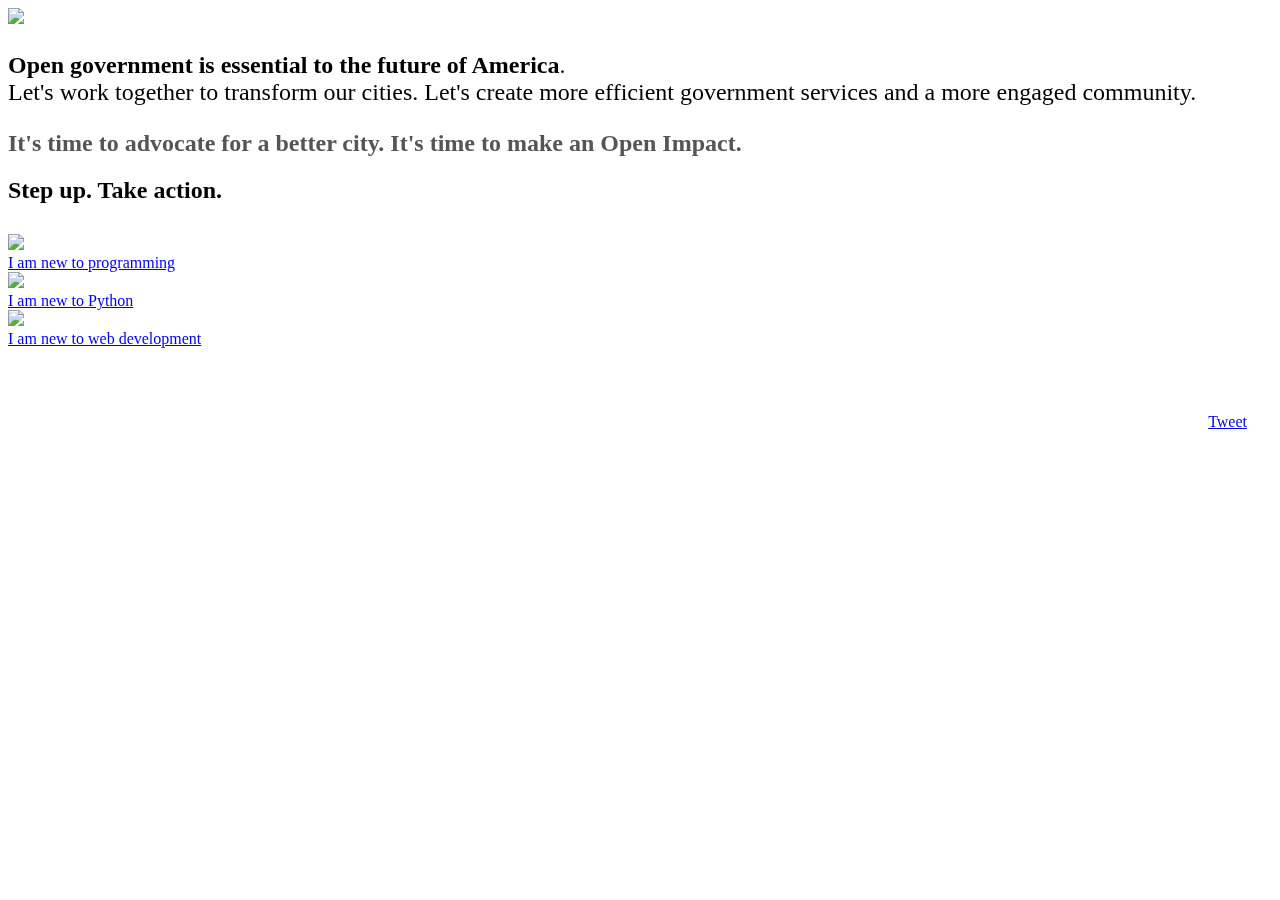
==== index.html @ 63b015a1 "Stolen from code for america brigade" ====
<!DOCTYPE html>
  <head>
    <script type="text/javascript">var _sf_startpt=(new Date()).getTime()</script>
    <title>The Code for America Brigade | Open Impact | Citizen</title>
    <meta name="description" content="The Code for America Brigade connects passionate technologists in their communities to work together to deploy reusable civic apps.">
    <link href="assets/bootstrap.css" media="all" rel="stylesheet" type="text/css" />
    <script src="assets/bootstrap.js" type="text/javascript"></script>
    <meta content="authenticity_token" name="csrf-param" />
<meta content="aSlC7ByDuvZZAYZvg/FeXRZXdkuIg1e4A2gj3gUtZjQ=" name="csrf-token" />
    <link href="/favicon.ico" rel="shortcut icon" type="image/vnd.microsoft.icon" />
    <script type="text/javascript">

  var _gaq = _gaq || [];
  _gaq.push(['_setAccount', 'UA-20825280-5']);
  _gaq.push(['_trackPageview']);

  (function() {
    var ga = document.createElement('script'); ga.type = 'text/javascript'; ga.async = true;
    ga.src = ('https:' == document.location.protocol ? 'https://ssl' : 'http://www') + '.google-analytics.com/ga.js';
    var s = document.getElementsByTagName('script')[0]; s.parentNode.insertBefore(ga, s);
  })();

</script>
  </head>


<div class="row">
  <div class="span12">
    <img src="/assets/openimpact/main_banner.png">
  </div>
</div><!--row-->

<div class="hero">
    <p style="font-size:24px;"><b>Open government is essential to the future of America</b>.<br />Let's work together to transform our cities. Let's create more efficient government services and a more engaged community.</p>

    <h2 style="color: #555;margin-top:10px;">It's time to advocate for a better city. It's time to make an Open Impact.</h2>
</div>

<div class="row">
  <div class="span12">
    <h2 class="stepup">Step up. Take action.</h2>
  </div>
</div>

<div class="row" style="margin-top:30px;">
  <div class="span12">
    <div class="row">
      <div class="span6">
        <a href="new_programming.html" class="btn massive"><img src="/assets/openimpact/flag.png" width="150px" ><br />I am new to programming</a>
      </div>

      <div class="span6">
        <a href="new_python.html" class="btn massive"><img src="/assets/openimpact/gov.png" class="gov"><br />I am new to Python</a>
      </div>

      <div class="span6">
        <a href="new_web.html" class="btn massive"><img src="/assets/openimpact/gov.png" class="gov"><br />I am new to web development</a>
      </div>
	  
    </div>
  </div>
</div>

<div class="hero" style="padding: 25px;height: 25px;margin: 40px 0 0 0;">
  <div style="float:left;">
    <iframe src="//www.facebook.com/plugins/like.php?href=http%3A%2F%2Fbrigade.codeforamerica.org%2Fpages%2Fopenimpact&amp;send=false&amp;layout=standard&amp;width=450&amp;show_faces=true&amp;action=like&amp;colorscheme=light&amp;font&amp;height=80&amp;appId=119332528172230" scrolling="no" frameborder="0" style="border:none; overflow:hidden; width:450px; height:80px;" allowTransparency="true"></iframe>
  </div>
  <div style="float:right;">
    <a href="https://twitter.com/share" class="twitter-share-button" data-lang="en" data-text="Check out #OpenImpact. Tools for residents & local leaders to bring #opengov to their cities." data-size="large" data-url="http://OpenImpact.us">Tweet</a>
    <script>!function(d,s,id){var js,fjs=d.getElementsByTagName(s)[0];if(!d.getElementById(id)){js=d.createElement(s);js.id=id;js.src="//platform.twitter.com/widgets.js";fjs.parentNode.insertBefore(js,fjs);}}(document,"script","twitter-wjs");</script>
  </div>
</div>
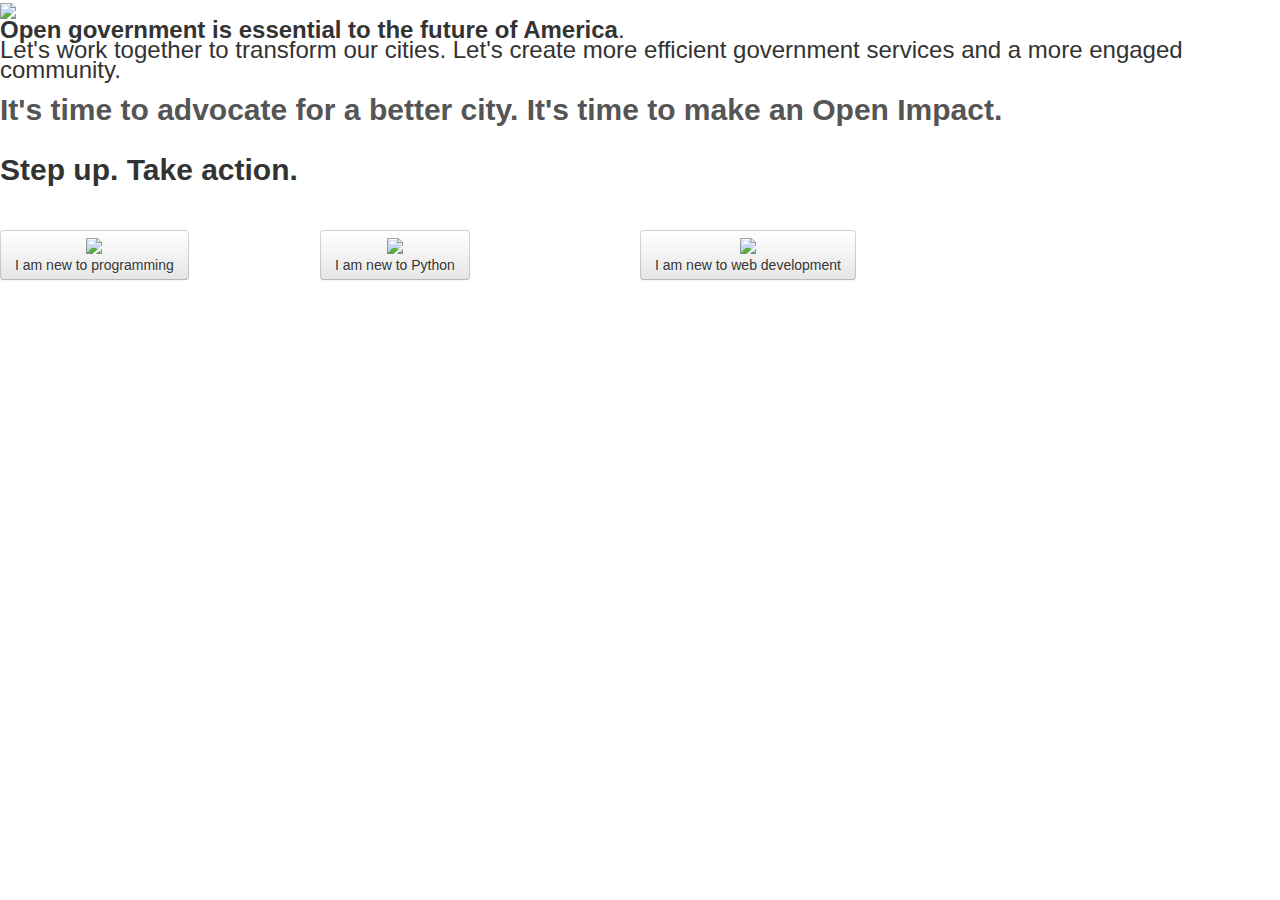
==== commit dfceb48a: "fixed conflict" ====
--- a/index.html
+++ b/index.html
@@ -5,25 +5,10 @@
     <meta name="description" content="The Code for America Brigade connects passionate technologists in their communities to work together to deploy reusable civic apps.">
     <link href="assets/bootstrap.css" media="all" rel="stylesheet" type="text/css" />
     <script src="assets/bootstrap.js" type="text/javascript"></script>
-    <meta content="authenticity_token" name="csrf-param" />
-<meta content="aSlC7ByDuvZZAYZvg/FeXRZXdkuIg1e4A2gj3gUtZjQ=" name="csrf-token" />
     <link href="/favicon.ico" rel="shortcut icon" type="image/vnd.microsoft.icon" />
-    <script type="text/javascript">
-
-  var _gaq = _gaq || [];
-  _gaq.push(['_setAccount', 'UA-20825280-5']);
-  _gaq.push(['_trackPageview']);
-
-  (function() {
-    var ga = document.createElement('script'); ga.type = 'text/javascript'; ga.async = true;
-    ga.src = ('https:' == document.location.protocol ? 'https://ssl' : 'http://www') + '.google-analytics.com/ga.js';
-    var s = document.getElementsByTagName('script')[0]; s.parentNode.insertBefore(ga, s);
-  })();
-
-</script>
   </head>
 
-
+<body>
 <div class="row">
   <div class="span12">
     <img src="/assets/openimpact/main_banner.png">
@@ -45,29 +30,20 @@
 <div class="row" style="margin-top:30px;">
   <div class="span12">
     <div class="row">
-      <div class="span6">
+      <div class="span4">
         <a href="new_programming.html" class="btn massive"><img src="/assets/openimpact/flag.png" width="150px" ><br />I am new to programming</a>
       </div>
 
-      <div class="span6">
+      <div class="span4">
         <a href="new_python.html" class="btn massive"><img src="/assets/openimpact/gov.png" class="gov"><br />I am new to Python</a>
       </div>
 
-      <div class="span6">
+      <div class="span4">
         <a href="new_web.html" class="btn massive"><img src="/assets/openimpact/gov.png" class="gov"><br />I am new to web development</a>
       </div>
 	  
     </div>
   </div>
 </div>
-
-<div class="hero" style="padding: 25px;height: 25px;margin: 40px 0 0 0;">
-  <div style="float:left;">
-    <iframe src="//www.facebook.com/plugins/like.php?href=http%3A%2F%2Fbrigade.codeforamerica.org%2Fpages%2Fopenimpact&amp;send=false&amp;layout=standard&amp;width=450&amp;show_faces=true&amp;action=like&amp;colorscheme=light&amp;font&amp;height=80&amp;appId=119332528172230" scrolling="no" frameborder="0" style="border:none; overflow:hidden; width:450px; height:80px;" allowTransparency="true"></iframe>
-  </div>
-  <div style="float:right;">
-    <a href="https://twitter.com/share" class="twitter-share-button" data-lang="en" data-text="Check out #OpenImpact. Tools for residents & local leaders to bring #opengov to their cities." data-size="large" data-url="http://OpenImpact.us">Tweet</a>
-    <script>!function(d,s,id){var js,fjs=d.getElementsByTagName(s)[0];if(!d.getElementById(id)){js=d.createElement(s);js.id=id;js.src="//platform.twitter.com/widgets.js";fjs.parentNode.insertBefore(js,fjs);}}(document,"script","twitter-wjs");</script>
-  </div>
-</div>
-
+</body>
+</html>
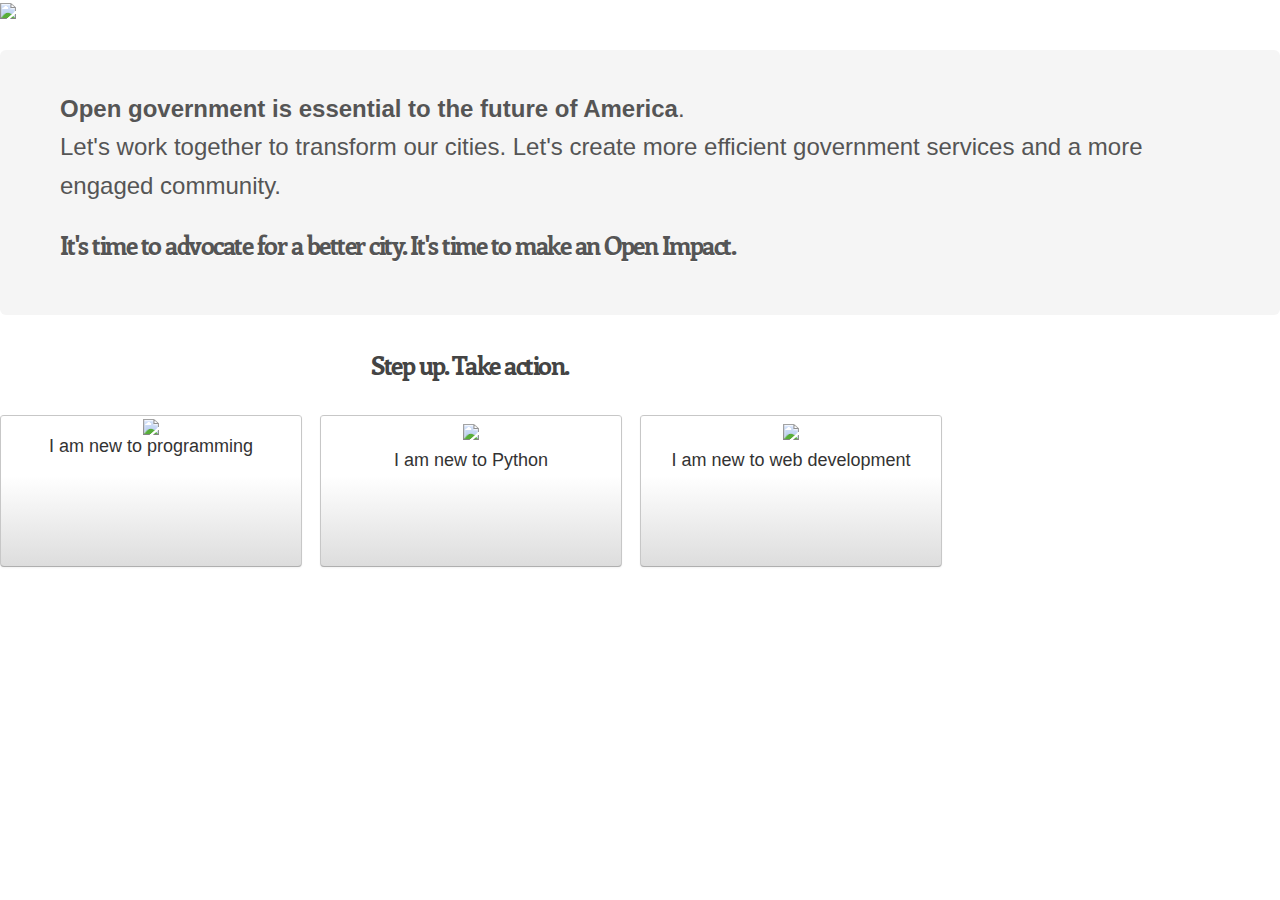
==== commit 6dc0b10d: "Added more css assets, and fonts" ====
--- a/index.html
+++ b/index.html
@@ -1,9 +1,14 @@
 <!DOCTYPE html>
+<html>
   <head>
     <script type="text/javascript">var _sf_startpt=(new Date()).getTime()</script>
     <title>The Code for America Brigade | Open Impact | Citizen</title>
     <meta name="description" content="The Code for America Brigade connects passionate technologists in their communities to work together to deploy reusable civic apps.">
+    <link href="assets/reset.css" media="all" rel="stylesheet" type="text/css" />
     <link href="assets/bootstrap.css" media="all" rel="stylesheet" type="text/css" />
+    <link href="assets/colors.css" media="all" rel="stylesheet" type="text/css" />
+    <link href="assets/fonts.css" media="all" rel="stylesheet" type="text/css" />
+    <link href="assets/style.css" media="all" rel="stylesheet" type="text/css" />
     <script src="assets/bootstrap.js" type="text/javascript"></script>
     <link href="/favicon.ico" rel="shortcut icon" type="image/vnd.microsoft.icon" />
   </head>
@@ -45,5 +50,15 @@
     </div>
   </div>
 </div>
+
+<!--<div class="hero" style="padding: 25px;height: 25px;margin: 40px 0 0 0;">
+  <div style="float:left;">
+    <iframe src="//www.facebook.com/plugins/like.php?href=http%3A%2F%2Fbrigade.codeforamerica.org%2Fpages%2Fopenimpact&amp;send=false&amp;layout=standard&amp;width=450&amp;show_faces=true&amp;action=like&amp;colorscheme=light&amp;font&amp;height=80&amp;appId=119332528172230" scrolling="no" frameborder="0" style="border:none; overflow:hidden; width:450px; height:80px;" allowTransparency="true"></iframe>
+  </div>
+  <div style="float:right;">
+    <a href="https://twitter.com/share" class="twitter-share-button" data-lang="en" data-text="Check out #OpenImpact. Tools for residents & local leaders to bring #opengov to their cities." data-size="large" data-url="http://OpenImpact.us">Tweet</a>
+    <script>!function(d,s,id){var js,fjs=d.getElementsByTagName(s)[0];if(!d.getElementById(id)){js=d.createElement(s);js.id=id;js.src="//platform.twitter.com/widgets.js";fjs.parentNode.insertBefore(js,fjs);}}(document,"script","twitter-wjs");</script>
+  </div>
+</div>-->
 </body>
 </html>
--- a/assets/colors.css
+++ b/assets/colors.css
@@ -0,0 +1,15 @@
+/* Colors
+~~~~~~~~~~~~~~~~~~~~~~~~~~~~~~~~~~~~~~~~~~~~~~~~~~~~~*/
+$navy: #142949;
+$lime: #598527;
+$mdblue: #124080;
+$orange: #da3c11;
+$cornflower: #8299c3;
+$umber: #9e1c0b;
+$mud: #362f2d;
+$oatmeal: #dedbd7;
+$truered: #9b2306;
+$white: #ffffff;
+$cfa-red: #ce263f;
+$cfa-gray: #333333;
+$cfa-blue: #0072ac;
--- a/assets/fonts.css
+++ b/assets/fonts.css
@@ -0,0 +1,118 @@
+@import 'http://fonts.googleapis.com/css?family=Enriqueta';
+@import 'http://fonts.googleapis.com/css?family=Gudea';
+
+@font-face {
+    font-family: 'Avenir Heavy';
+    src: url('assets/fonts/avenirltstd-heavy-webfont.eot');
+    src: url('assets/fonts/avenirltstd-heavy-webfont.eot?#iefix') format('embedded-opentype'),
+         url('assets/fonts/avenirltstd-heavy-webfont.woff') format('woff'),
+         url('assets/fonts/avenirltstd-heavy-webfont.ttf') format('truetype'),
+         url('assets/fonts/avenirltstd-heavy-webfont.svg#AvenirLTStd85Heavy') format('svg');
+    font-weight: normal;
+    font-style: normal;
+}
+
+@font-face {
+    font-family: 'Avenir Light';
+    src: url('assets/fonts/avenirltstd-light-webfont.eot');
+    src: url('assets/fonts/avenirltstd-light-webfont.eot?#iefix') format('embedded-opentype'),
+         url('assets/fonts/avenirltstd-light-webfont.woff') format('woff'),
+         url('assets/fonts/avenirltstd-light-webfont.ttf') format('truetype'),
+         url('assets/fonts/avenirltstd-light-webfont.svg#AvenirLTStd35Light') format('svg');
+    font-weight: normal;
+    font-style: normal;
+}
+
+@font-face {
+    font-family: 'Avenir Medium';
+    src: url('assets/fonts/avenirltstd-medium-webfont.eot');
+    src: url('assets/fonts/avenirltstd-medium-webfont.eot?#iefix') format('embedded-opentype'),
+         url('assets/fonts/avenirltstd-medium-webfont.woff') format('woff'),
+         url('assets/fonts/avenirltstd-medium-webfont.ttf') format('truetype'),
+         url('assets/fonts/avenirltstd-medium-webfont.svg#AvenirLTStd65Medium') format('svg');
+    font-weight: normal;
+    font-style: normal;
+}
+
+@font-face {
+    font-family: 'ModernPictogramsNormal';
+    src: url('assets/fonts/modernpics-webfont.eot');
+    src: url('assets/fonts/modernpics-webfont.eot?#iefix') format('embedded-opentype'),
+         url('assets/fonts/modernpics-webfont.woff') format('woff'),
+         url('assets/fonts/modernpics-webfont.ttf') format('truetype'),
+         url('assets/fonts/modernpics-webfont.svg#ModernPictogramsNormal') format('svg');
+    font-weight: normal;
+    font-style: normal;
+}
+
+@font-face {
+    font-family: 'RockSaltRegular';
+    src: url('assets/fonts/RockSalt-webfont.eot');
+    src: url('assets/fonts/RockSalt-webfont.eot?#iefix') format('embedded-opentype'),
+         url('assets/fonts/RockSalt-webfont.woff') format('woff'),
+         url('assets/fonts/RockSalt-webfont.ttf') format('truetype'),
+         url('assets/fonts/RockSalt-webfont.svg#RockSaltRegular') format('svg');
+    font-weight: normal;
+    font-style: normal;
+}
+
+
+h1 {
+  font-family: 'Enriqueta';
+  font-size: 280%;
+  letter-spacing: -0.06em;
+  color: $cfa-gray;
+  font-weight: lighter;
+}
+.sidebar {
+  h1 {
+    font-size: 200%;
+  }
+}
+h2 {
+  font-family: 'Enriqueta';
+  font-size: 180%;
+  color: #444;
+  letter-spacing: -0.06em;
+  //color: transparentize($mdblue, 0.6);
+  color: darken($oatmeal, 60%);
+  text-shadow: 0 1px 0 #fff;
+  padding: 10px 0;
+}
+h3 {
+  font-family: 'Avenir Medium', Helvetica, Arial, sans-serif;
+  font-size: 90%;
+  color: #444;
+  letter-spacing: -0.06em;
+  color: $cfa-red;
+  text-transform: uppercase;
+}
+h6 {
+  line-height: 30px;
+  //color: darken($oatmeal, 40%);
+  color: $orange;
+}
+p {
+  font-family: 'Avenir Light', Helvetica, Arial, sans-serif;
+  font-size: 120%;
+  line-height: 1.6em;
+  color: #555;
+  margin-top: 10px;
+}
+.icon {
+  font-family: 'ModernPictogramsNormal';
+  font-size: 14px;
+  text-align: center;
+  text-transform: none;
+}
+
+.capitalized-link {
+  text-transform: uppercase;
+  font-weight: bold;
+  font-size: 110%;
+}
+.amp {
+  font-family: Baskerville, Palatino, "Book Antiqua", serif;
+  font-style: italic;
+  font-weight: lighter;
+}
--- a/assets/style.css
+++ b/assets/style.css
@@ -0,0 +1,365 @@
+.btn.massive {
+    font-size: 18px;
+  background-color: #EAEAEA;
+  background-image: -webkit-gradient(linear, 0 0, 0 100%, from(#ffffff), color-stop(40%, #ffffff), to(#DDD));
+  background-image: -webkit-linear-gradient(#ffffff, #ffffff 40%, #DDD);
+  background-image: -moz-linear-gradient(top, #ffffff, #ffffff 40%, #DDD);
+  background-image: -ms-linear-gradient(#ffffff, #ffffff 40%, #DDD);
+  background-image: -o-linear-gradient(#ffffff, #ffffff 40%, #DDD);
+  background-image: linear-gradient(#ffffff, #ffffff 40%, #DDD);
+  background-repeat: no-repeat;
+  filter: progid:DXImageTransform.Microsoft.gradient(startColorstr='#ffffff', endColorstr='#DDD', GradientType=0);
+}
+
+.massive {
+    height: 150px;
+    width: 100%;
+    padding: 0px;
+}
+
+.btn.massive:hover {
+    background-color: #DDD;
+    background-position: 0 -15px;
+}
+
+div.form-actions.impact-submit {
+    padding: 0px;
+}
+
+span.orange {
+    color: #FFC700;
+    text-decoration: none;
+}
+
+div.open-li {
+    padding: 0px 0px;
+    margin-bottom: 10px;
+}
+
+div.open-li ul {
+    padding-left: 25px;
+}
+
+.caps {
+    text-transform: uppercase;
+}
+
+.capitalize {
+    text-transform: capitalize;
+}
+
+.ocall {
+    margin-bottom: 10px;
+}
+
+img.gov {
+    margin-top: 8px;
+    margin-bottom: 10px;
+    height: 100px;
+/*width: 150px;*/
+}
+
+.stepup {
+    text-align: center;
+    margin:0;
+    padding:0;
+}
+
+.form-horizontal .control-group > label {
+    width: 30px;
+}
+
+.form-horizontal .controls {
+    margin-left: 60px;
+}
+
+div.form-actions.impact-submit {
+    margin-bottom: 0px;
+}
+
+div.drop-content {
+    margin-top: 30px;
+}
+
+.btn-osubmit {
+    background-color: hsl(0, 0%, 24%) !important;
+    background-repeat: repeat-x;
+    filter: progid:DXImageTransform.Microsoft.gradient(startColorstr="#707070", endColorstr="#3d3d3d");
+    background-image: -khtml-gradient(linear, left top, left bottom, from(#707070), to(#3d3d3d));
+    background-image: -moz-linear-gradient(top, #707070, #3d3d3d);
+    background-image: -ms-linear-gradient(top, #707070, #3d3d3d);
+    background-image: -webkit-gradient(linear, left top, left bottom, color-stop(0%, #707070), color-stop(100%, #3d3d3d));
+    background-image: -webkit-linear-gradient(top, #707070, #3d3d3d);
+    background-image: -o-linear-gradient(top, #707070, #3d3d3d);
+    background-image: linear-gradient(#707070, #3d3d3d);
+    border-color: #3d3d3d #3d3d3d hsl(0, 0%, 19%);
+    color: #fff !important;
+    text-shadow: 0 -1px 0 rgba(0, 0, 0, 0.33);
+    -webkit-font-smoothing: antialiased;
+    margin-left: 260px;
+    margin-top: 10px;
+}
+
+.collapse {
+    margin-bottom: 30px;
+}
+
+.hero {
+    padding: 30px 60px;
+    margin: 30px 0;
+    background-color: whiteSmoke;
+    -webkit-border-radius: 6px;
+    -moz-border-radius: 6px;
+    border-radius: 6px;
+}
+
+blockquote p {
+    font-size: 14px;
+    line-height: 20px;
+}
+
+li {
+    line-height: 27px;
+}
+
+h3 {
+    /*color: #FFC700;*/
+    color: #000;
+}
+
+/*h2 {
+    padding: 20px 0 0 0;
+}*/
+
+.back-to-top {
+    float: right;
+    font-size: 18px;
+    font-weight: normal;
+    color: #555;
+    margin-top: 5px;
+}
+
+/* Open Impact Page headers */
+
+.pledge {
+    width: 500px;
+    float: right;
+    margin-left:50px;
+}
+
+.pledge-form {
+    width: 500px;
+}
+
+.pledge-form-inner {
+    background-color: #f5f5f5;
+    border: 5px solid white;
+    margin-top: 5px;
+    padding: 15px;
+    box-shadow: 0px 0px 10px #aaa;
+}
+
+.pledge-form-content h2 {
+    padding:0;
+    margin-bottom:15px;
+}
+
+.pledge-form-content h3 {
+    margin-top:10px;
+}
+
+.pledge-form-content ul {
+    margin-top:10px;
+}
+
+.pledge-form-content ul li {
+    font-size: 14px;
+    line-height:24px;
+}
+
+.pledge-form-learn-more {
+    color: #CE263F;
+    cursor:pointer;
+}
+
+.pledge-menu {
+    width:400px;
+}
+
+.pledge-menu .ocall {
+    text-align:left;
+}
+
+.pledge-menu ul.nav {
+    display:inline;
+}
+
+.pledge-menu ul.nav li {
+    margin: 10px 0 5px 0;
+}
+
+/* Pill Nav yellow styling */
+
+ul.nav li a {
+    background-color: #FDB63E;
+    color: #FFF;
+    font-weight: bold;
+}
+
+ul.nav li a:hover {
+    color: #FDB63E;
+}
+
+/* Wufoo forms */
+
+.wufoo {
+    width: 600px;
+    border: 1px solid #ddd;
+    border-radius: 8px;
+    background: #fff;
+    padding: 10px;
+}
+
+.wufoo .info {display:none}
+.wufoo header {display:none;}
+
+
+/* Page content styles */
+
+.content-wrap {
+    margin-top:40px;
+}
+
+h1.section-header {
+    margin:40px 0;
+}
+
+h2.subsection-header {
+    margin-top:20px;
+    margin-bottom:15px;
+}
+
+.content-header {
+    cursor: pointer;
+    margin: 10px 0 0 0;
+    background-color: #FEB73E;
+    -webkit-border-radius: 6px 6px 0 0;
+    -moz-border-radius: 6px 6px 0 0;
+    -ms-border-radius: 6px 6px 0 0;
+    -o-border-radius: 6px 6px 0 0;
+    border-radius: 6px 6px 0 0;
+}
+
+.content-header h2 {
+    padding: 7px 0 5px 20px;
+    font-family: 'Avenir Light', Helvetica, Arial, sans-serif;
+    color: #FFF;
+    text-shadow: none;
+    font-weight: normal;
+}
+
+.content-header .content-subheader {
+    background-color: #ECECEC;
+    padding:5px 30px;
+}
+
+.content-header .content-subheader p {
+}
+
+.content-wrap section {
+    margin: 20px 0 20px 0;
+    background-color: #ECECEC;
+    -webkit-border-radius: 0 0 6px 6px;
+    -moz-border-radius: 0 0 6px 6px;
+    -ms-border-radius: 0 0 6px 6px;
+    -o-border-radius: 0 0 6px 6px;
+    border-radius: 0 0 6px 6px;
+}
+
+.content-wrap section.rounded {
+    -webkit-border-radius: 6px;
+    -moz-border-radius: 6px;
+    -ms-border-radius: 6px;
+    -o-border-radius: 6px;
+    border-radius: 6px;
+}
+
+.content-wrap section.drop-content.collapse {
+    margin: 0;
+}
+
+.content-wrap section .section-inner {
+    padding:20px 30px;
+}
+
+.content-wrap section .section-inner.below-subheader {
+    padding:0 30px 20px 30px;
+    margin-top:-10px;
+}
+
+.content-wrap section.rounded .section-inner {
+    padding: 20px 30px;
+    margin-top:0;
+}
+
+.section-inner h3 {
+    margin-top: 20px;
+    margin-bottom: 10px;
+    font-size: 16px;
+}
+
+.content-wrap section.rounded .section-inner h3 {
+    margin:0;
+}
+
+.key-point-icon {
+    float: left;
+    width: 100px;
+    margin: 30px 50px 0 40px;
+}
+
+.social-links {
+    position : relative;
+    list-style-type : none;
+    height:45px;
+}
+.social-links li {
+    float : left;
+    padding : 6px;
+    margin : 2px;
+}
+
+.signup-form {
+    padding-left: 20px;
+}
+
+.content-header:hover h2 .content-header-down-arrow {
+    color: white;
+}
+
+.content-header h2 .content-header-down-arrow {
+    margin-right:20px;
+    float:right;
+    color: #FEB73E;
+}
+
+.content-header:hover {
+    background-color: #E78B2D;
+}
+
+.content-header:hover .content-subheader{
+    /*background-color: #D2D2D2;*/
+}
+
+.resources a {
+    padding: 5px 5px 5px 30px;
+    background: url('/assets/openimpact/icon_download.png') 1px center no-repeat;
+}
+
+li {
+  font-family: 'Avenir Light', Helvetica, Arial, sans-serif;
+  font-size: 120%;
+  line-height: 1.6em;
+  color: #555;
+  margin-top: 10px;
+}
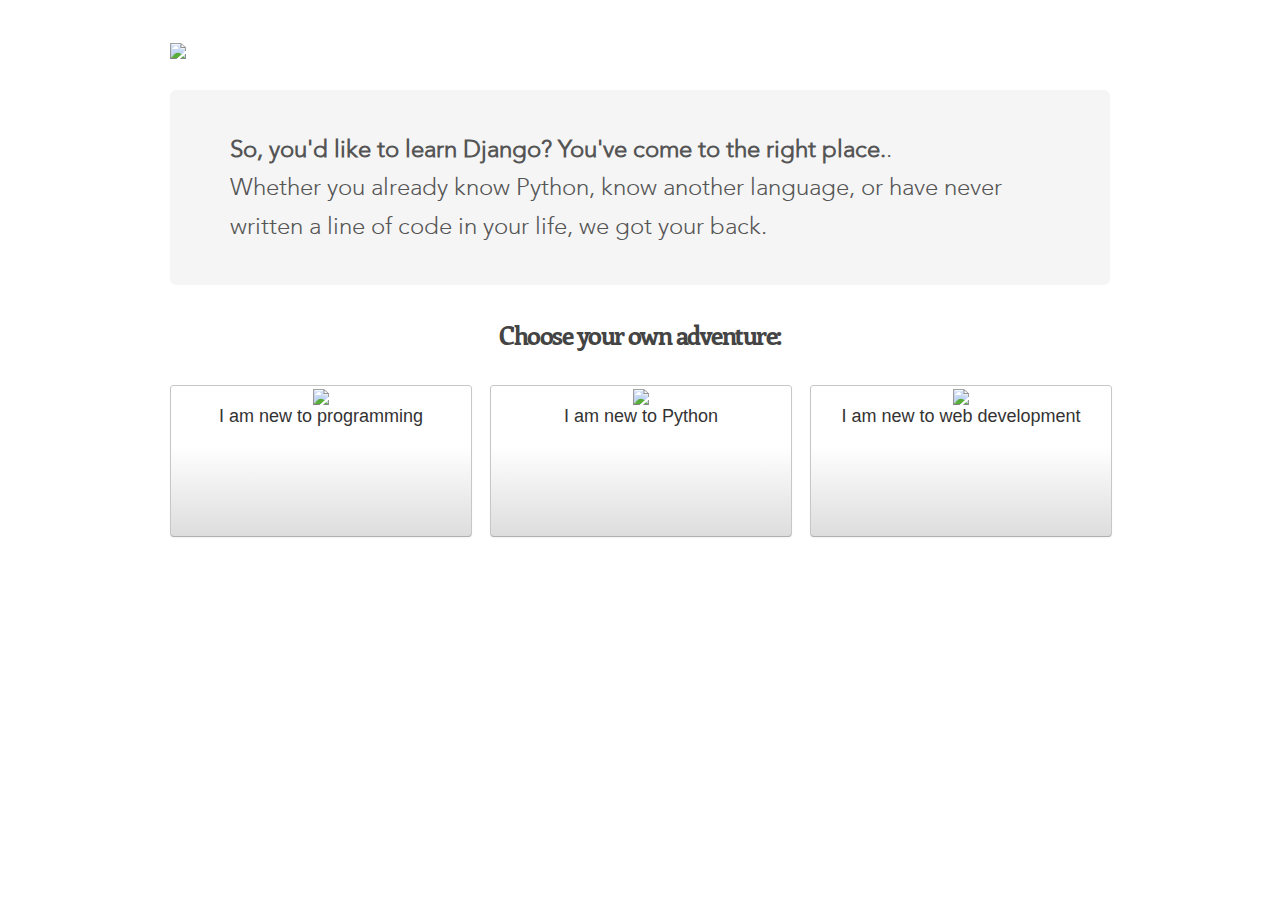
==== commit 25d92d16: "Add some of the prepared copy to the homepage" ====
--- a/index.html
+++ b/index.html
@@ -1,9 +1,8 @@
 <!DOCTYPE html>
 <html>
   <head>
-    <script type="text/javascript">var _sf_startpt=(new Date()).getTime()</script>
-    <title>The Code for America Brigade | Open Impact | Citizen</title>
-    <meta name="description" content="The Code for America Brigade connects passionate technologists in their communities to work together to deploy reusable civic apps.">
+    <title>Django Starter Kit</title>
+    <meta name="description" content="The Django Starter Kit is a collection of resources to get anyone up to speed with Django regardless of previous programming or Python experience">
     <link href="assets/reset.css" media="all" rel="stylesheet" type="text/css" />
     <link href="assets/bootstrap.css" media="all" rel="stylesheet" type="text/css" />
     <link href="assets/colors.css" media="all" rel="stylesheet" type="text/css" />
@@ -14,6 +13,7 @@
   </head>
 
 <body>
+<div class="content no-padding">
 <div class="row">
   <div class="span12">
     <img src="/assets/openimpact/main_banner.png">
@@ -21,14 +21,15 @@
 </div><!--row-->
 
 <div class="hero">
-    <p style="font-size:24px;"><b>Open government is essential to the future of America</b>.<br />Let's work together to transform our cities. Let's create more efficient government services and a more engaged community.</p>
+    <p style="font-size:24px;"><b>So, you'd like to learn Django? You've come to the right place.</b>.<br />Whether you already know Python, know another language, or have never written a line of code in your life, we got your back.
+</p>
 
-    <h2 style="color: #555;margin-top:10px;">It's time to advocate for a better city. It's time to make an Open Impact.</h2>
+<!--    <h2 style="color: #555;margin-top:10px;"></h2> -->
 </div>
 
 <div class="row">
   <div class="span12">
-    <h2 class="stepup">Step up. Take action.</h2>
+    <h2 class="stepup">Choose your own adventure:</h2>
   </div>
 </div>
 
@@ -36,29 +37,20 @@
   <div class="span12">
     <div class="row">
       <div class="span4">
-        <a href="new_programming.html" class="btn massive"><img src="/assets/openimpact/flag.png" width="150px" ><br />I am new to programming</a>
+        <a href="new_programming.html" class="btn massive"><img src="#"><br />I am new to programming</a>
       </div>
 
       <div class="span4">
-        <a href="new_python.html" class="btn massive"><img src="/assets/openimpact/gov.png" class="gov"><br />I am new to Python</a>
+        <a href="new_python.html" class="btn massive"><img src="#"><br />I am new to Python</a>
       </div>
 
       <div class="span4">
-        <a href="new_web.html" class="btn massive"><img src="/assets/openimpact/gov.png" class="gov"><br />I am new to web development</a>
+        <a href="new_web.html" class="btn massive"><img src="#"><br />I am new to web development</a>
       </div>
 	  
     </div>
   </div>
 </div>
-
-<!--<div class="hero" style="padding: 25px;height: 25px;margin: 40px 0 0 0;">
-  <div style="float:left;">
-    <iframe src="//www.facebook.com/plugins/like.php?href=http%3A%2F%2Fbrigade.codeforamerica.org%2Fpages%2Fopenimpact&amp;send=false&amp;layout=standard&amp;width=450&amp;show_faces=true&amp;action=like&amp;colorscheme=light&amp;font&amp;height=80&amp;appId=119332528172230" scrolling="no" frameborder="0" style="border:none; overflow:hidden; width:450px; height:80px;" allowTransparency="true"></iframe>
-  </div>
-  <div style="float:right;">
-    <a href="https://twitter.com/share" class="twitter-share-button" data-lang="en" data-text="Check out #OpenImpact. Tools for residents & local leaders to bring #opengov to their cities." data-size="large" data-url="http://OpenImpact.us">Tweet</a>
-    <script>!function(d,s,id){var js,fjs=d.getElementsByTagName(s)[0];if(!d.getElementById(id)){js=d.createElement(s);js.id=id;js.src="//platform.twitter.com/widgets.js";fjs.parentNode.insertBefore(js,fjs);}}(document,"script","twitter-wjs");</script>
-  </div>
-</div>-->
+</div>
 </body>
 </html>
--- a/assets/fonts.css
+++ b/assets/fonts.css
@@ -3,55 +3,55 @@
 
 @font-face {
     font-family: 'Avenir Heavy';
-    src: url('assets/fonts/avenirltstd-heavy-webfont.eot');
-    src: url('assets/fonts/avenirltstd-heavy-webfont.eot?#iefix') format('embedded-opentype'),
-         url('assets/fonts/avenirltstd-heavy-webfont.woff') format('woff'),
-         url('assets/fonts/avenirltstd-heavy-webfont.ttf') format('truetype'),
-         url('assets/fonts/avenirltstd-heavy-webfont.svg#AvenirLTStd85Heavy') format('svg');
+    src: url('fonts/avenirltstd-heavy-webfont.eot');
+    src: url('fonts/avenirltstd-heavy-webfont.eot?#iefix') format('embedded-opentype'),
+         url('fonts/avenirltstd-heavy-webfont.woff') format('woff'),
+         url('fonts/avenirltstd-heavy-webfont.ttf') format('truetype'),
+         url('fonts/avenirltstd-heavy-webfont.svg#AvenirLTStd85Heavy') format('svg');
     font-weight: normal;
     font-style: normal;
 }
 
 @font-face {
     font-family: 'Avenir Light';
-    src: url('assets/fonts/avenirltstd-light-webfont.eot');
-    src: url('assets/fonts/avenirltstd-light-webfont.eot?#iefix') format('embedded-opentype'),
-         url('assets/fonts/avenirltstd-light-webfont.woff') format('woff'),
-         url('assets/fonts/avenirltstd-light-webfont.ttf') format('truetype'),
-         url('assets/fonts/avenirltstd-light-webfont.svg#AvenirLTStd35Light') format('svg');
+    src: url('fonts/avenirltstd-light-webfont.eot');
+    src: url('fonts/avenirltstd-light-webfont.eot?#iefix') format('embedded-opentype'),
+         url('fonts/avenirltstd-light-webfont.woff') format('woff'),
+         url('fonts/avenirltstd-light-webfont.ttf') format('truetype'),
+         url('fonts/avenirltstd-light-webfont.svg#AvenirLTStd35Light') format('svg');
     font-weight: normal;
     font-style: normal;
 }
 
 @font-face {
     font-family: 'Avenir Medium';
-    src: url('assets/fonts/avenirltstd-medium-webfont.eot');
-    src: url('assets/fonts/avenirltstd-medium-webfont.eot?#iefix') format('embedded-opentype'),
-         url('assets/fonts/avenirltstd-medium-webfont.woff') format('woff'),
-         url('assets/fonts/avenirltstd-medium-webfont.ttf') format('truetype'),
-         url('assets/fonts/avenirltstd-medium-webfont.svg#AvenirLTStd65Medium') format('svg');
+    src: url('fonts/avenirltstd-medium-webfont.eot');
+    src: url('fonts/avenirltstd-medium-webfont.eot?#iefix') format('embedded-opentype'),
+         url('fonts/avenirltstd-medium-webfont.woff') format('woff'),
+         url('fonts/avenirltstd-medium-webfont.ttf') format('truetype'),
+         url('fonts/avenirltstd-medium-webfont.svg#AvenirLTStd65Medium') format('svg');
     font-weight: normal;
     font-style: normal;
 }
 
 @font-face {
     font-family: 'ModernPictogramsNormal';
-    src: url('assets/fonts/modernpics-webfont.eot');
-    src: url('assets/fonts/modernpics-webfont.eot?#iefix') format('embedded-opentype'),
-         url('assets/fonts/modernpics-webfont.woff') format('woff'),
-         url('assets/fonts/modernpics-webfont.ttf') format('truetype'),
-         url('assets/fonts/modernpics-webfont.svg#ModernPictogramsNormal') format('svg');
+    src: url('fonts/modernpics-webfont.eot');
+    src: url('fonts/modernpics-webfont.eot?#iefix') format('embedded-opentype'),
+         url('fonts/modernpics-webfont.woff') format('woff'),
+         url('fonts/modernpics-webfont.ttf') format('truetype'),
+         url('fonts/modernpics-webfont.svg#ModernPictogramsNormal') format('svg');
     font-weight: normal;
     font-style: normal;
 }
 
 @font-face {
     font-family: 'RockSaltRegular';
-    src: url('assets/fonts/RockSalt-webfont.eot');
-    src: url('assets/fonts/RockSalt-webfont.eot?#iefix') format('embedded-opentype'),
-         url('assets/fonts/RockSalt-webfont.woff') format('woff'),
-         url('assets/fonts/RockSalt-webfont.ttf') format('truetype'),
-         url('assets/fonts/RockSalt-webfont.svg#RockSaltRegular') format('svg');
+    src: url('fonts/RockSalt-webfont.eot');
+    src: url('fonts/RockSalt-webfont.eot?#iefix') format('embedded-opentype'),
+         url('fonts/RockSalt-webfont.woff') format('woff'),
+         url('fonts/RockSalt-webfont.ttf') format('truetype'),
+         url('fonts/RockSalt-webfont.svg#RockSaltRegular') format('svg');
     font-weight: normal;
     font-style: normal;
 }
@@ -74,8 +74,7 @@
   font-size: 180%;
   color: #444;
   letter-spacing: -0.06em;
-  //color: transparentize($mdblue, 0.6);
-  color: darken($oatmeal, 60%);
+  //color: darken($oatmeal, 60%);
   text-shadow: 0 1px 0 #fff;
   padding: 10px 0;
 }
@@ -89,7 +88,6 @@
 }
 h6 {
   line-height: 30px;
-  //color: darken($oatmeal, 40%);
   color: $orange;
 }
 p {
--- a/assets/style.css
+++ b/assets/style.css
@@ -363,3 +363,14 @@
   color: #555;
   margin-top: 10px;
 }
+
+.content {
+  width: 920px;
+  padding: 40px;
+  margin: auto;
+  position: relative; /* Do this just in case we ever want to absolutely position children */
+}
+.no-padding { /* Well, not really *none*, but *less* */
+  width: 940px;
+
+}
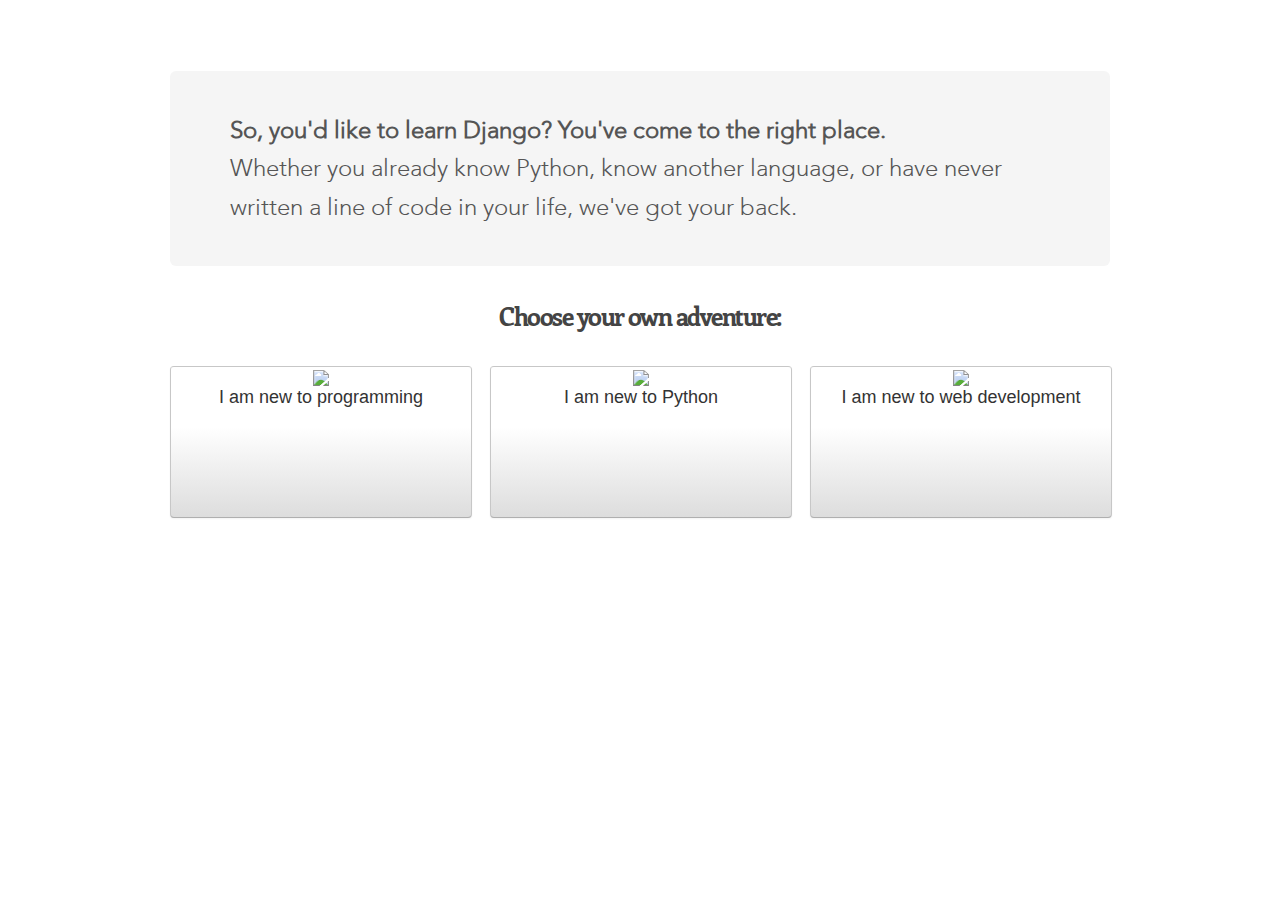
==== commit 86544609: "Typo fixups" ====
--- a/index.html
+++ b/index.html
@@ -16,12 +16,12 @@
 <div class="content no-padding">
 <div class="row">
   <div class="span12">
-    <img src="/assets/openimpact/main_banner.png">
+    <!--<img src="/assets/openimpact/main_banner.png">-->
   </div>
-</div><!--row-->
+</div>
 
 <div class="hero">
-    <p style="font-size:24px;"><b>So, you'd like to learn Django? You've come to the right place.</b>.<br />Whether you already know Python, know another language, or have never written a line of code in your life, we got your back.
+    <p style="font-size:24px;"><b>So, you'd like to learn Django? You've come to the right place.</b><br />Whether you already know Python, know another language, or have never written a line of code in your life, we've got your back.
 </p>
 
 <!--    <h2 style="color: #555;margin-top:10px;"></h2> -->
